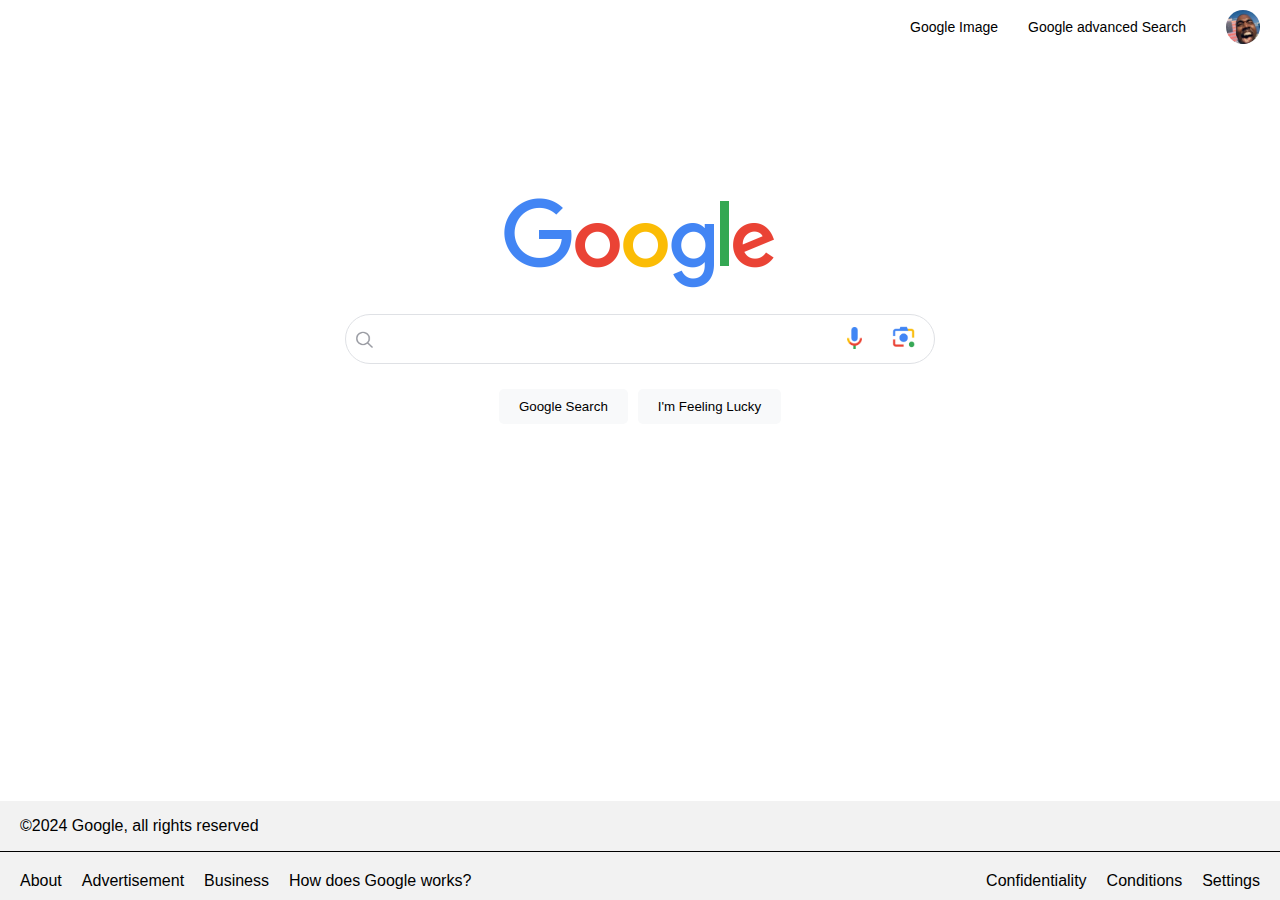
==== index.html @ ebb54325 "Initial commit" ====
<!DOCTYPE html>
<html lang="en">
<head>
    <meta charset="UTF-8">
    <meta name="viewport" content="width=device-width, initial-scale=1.0">
    <title>Google Search</title>
    <link rel="stylesheet" href="style.css">
</head>
<body>

    <header class="myheader">
        <a href="image.html" class="links">Google Image</a>
        <a href="advanced_search.html" class="links">Google advanced Search</a>
        <img src="logo/kanye.jpg" id="kanye">
    </header>

    <div id="searchscreen">
        <div>
            <img src="logo/google_logo.png" id="googlelogo">
        </div>

        <form method="get" action="https://google.com/search">
            <div id="searchbar">
                <div id="sbinput-container">

                    <img src="logo/search1.png" alt="search" id="searchlogo">
                    <input type="text" name="q">

                    <button id="btn1" type="reset">
                        <img src="logo/close.png" alt="reset"id="closelogo">
                    </button>
                </div>

                <img src="logo/Google_mic.png" alt="mic" id="sblogo1">
                <img src="logo/Google_cam.png" alt="image search" id="sblogo2">
            </div>

            <div class="btn-container">
                <input type="submit" value="Google Search" name="button" class="btns">
        </form>
                <form action="https://www.google.com/doodles/">
                    <input type="submit" value="I'm Feeling Lucky" class="btns">
            </div>
                </form>
    </div>
    <div class="footer-container">
        <footer>
            <p>&copy;2024 Google, all rights reserved</p>
        </footer>
        <div class="footer-links">
            
            <div class="links-left">
                <a href="https://about.google">About</a>
                <a href="https://ads.google.com/intl/fr/home">Advertisement</a>
                <a href="https://www.google.com/services/modal_active=none">Business</a>
                <a href="https://www.google.com/search/howsearchworks">How does Google works?</a>
            </div>

            <div class="links-right">
                <a href="https://policies.google.com/privacy">Confidentiality</a>
                <a href="https://policies.google.com/terms">Conditions</a>
                <a href="#">Settings</a>
            </div>

        </div>
    </div>
</body>
</html>
---- style.css ----
* {
    user-select: none;
    -webkit-user-select: none;
    -moz-user-select: none;
    -ms-user-select: none;
}
*:focus{
    outline:none;
}

body{
    height: 100%;
    margin: 0;
    padding: 0;
    flex-direction: column;
    display: flex;
    font-family: Arial, sans-serif;
}
#kanye{
    width:34px;
    height:34px;
    border-radius: 50%;
    margin-left: 20px;
    margin-right: 20px;
}
.links{
    color: black;
    text-decoration: none;
    margin-right: 10px;
    margin-left: 10px;
    font-size: 14px;
    font-family: Arial, sans-serif;
}

.links:active ,.links:hover , .footer-container  a:hover{
    text-decoration:underline;
}

.myheader{
    align-items: center;
    display:flex;
    justify-content: flex-end;
    gap:10px;
    margin-top:10px;
}

#searchbar {
    border: 1px solid #DFE1E5;;
    border-radius: 35px;
    height: 40px;
    width: 580px;
    margin: auto;
    padding: 4px;
    display: flex;
    align-items: center; 
} 

#searchbar:hover{
    box-shadow: 0px 0px 5px 1px hsla(225, 6%, 87%, 0.80);
}
#searchbar:focus-within{
    box-shadow: 0px 0px 5px 1px hsla(220, 9%, 87%, 0.80);
}
#searchscreen {
    text-align: center; 
    margin-top:12%;
}


#googlelogo {
    width: 272px;
    height: 92px;
    margin-bottom: 20px;
}

#searchlogo{
    width: 20px;
    height:20px;
    padding:4px;
}

#sblogo1 {
    width: 16px;
    height: 22px;
    padding-left: 5px;
    padding-bottom: 2px;

}

#sblogo2 {
    width: 23px;
    height: 23px;
    padding-left: 30px;
    padding-right: 15px;
    padding-bottom: 2px;
}

#closelogo {
    width: 16px;
    height: 16px;
    background-color: white;
    padding-bottom: 4px;
    padding-right: 5px;
}

#btn1 {
    border: white;
    background-color: white;
    border-right: 1px solid #DADCE0;
    padding-top: 10px;
    margin-top: 4px; 
    margin-bottom: 4px;
    display: none;
}

#sbinput-container > input {
    border: 1px solid white;
    width: 420px;
    height: 30px;
    margin-left: 0px;
    font-size: 16px;
    font-family: Arial, sans-serif;
}

#sbinput-container > input:focus {
    border: none; 
    outline: none; 
}

#sbinput-container:focus-within #btn1 {
    display: inline-block;
}

#sbinput-container {
    display: flex;
    align-items: center;
    width: 100%;
}

.btn-container{
    display:flex;
    justify-content: center;
    gap: 10px;
    margin: 25px;
}
.btns{
    padding:10px;
    padding-right:20px;
    padding-left:20px;
    background-color: #F8F9FA;
    border-radius: 5px;
    border: none;
}
.btns:hover{
    border : 1px solid #DADCE0;
    box-shadow: 0px 0px 1px 1px #DADCE0;
}
.btns:active{
    border-color: #2c80d4;
    box-shadow: 0px 0px 1px 1px #2c80d4;
}

footer {
    background-color: #F2F2F2;
    margin-top: 326px;
    padding-bottom: 0px;
    border-bottom: 1px solid black;
    text-align: left;
    padding-left: 20px;
}

.footer-container {
    display: flex;
    flex-direction: column;
    align-items: left;
    position:absolute;
    bottom:0;
    left:0;
    width:100%;

}

.footer-links {
    background-color: #F2F2F2;
    display: flex;
    justify-content: space-between;
    padding: 10px;
    padding-top: 20px;
    width: 100%;
    box-sizing: border-box;
}

.links-left, .links-right {
    display: flex;
}

.links-left {
    justify-content: flex-start;
}

.links-right {
    justify-content: flex-end;
}

.links-left a, .links-right a {
    margin: 0 10px;
    text-decoration: none;
    color: black;
}

@media(max-width: 500px) {
    
    #searchscreen #googlelogo {
        position: absolute;
        display: flex;
        flex-wrap: wrap;
        align-items: center;
        top: 30%;
        left: 25%;
        width : 50%;
        height:8%;   
    }
    #searchbar {
        position: absolute;
        display:flex;
        top: 39%; 
        left: 6%;
        width: 85%;
    }
    #searchbar #sbinput-container{
        display: flex;
        width:78%;
    }
    #sbinput-container > input {
        top: 60px;
        left: 10px;
        width: 10%;
    }

    #searchscreen .btn-container {
        margin-top: 320px; 
    }

    .btns:active{
        border-color: #2c80d4;
        box-shadow: 0px 0px 1px 1px #2c80d4;
    }
    
    .footer-links {
        background-color: #F2F2F2;
        display: flex;
        flex-wrap: wrap;
        gap:20px;
        justify-content: space-evenly;
        padding: 10px;
        padding-top: 20px;
        width: 100%;
        box-sizing: border-box;
    }
    
    .links-left, .links-right {
        display: flex;
    }
    
    .links-left {
        justify-content: flex-start;
    }
    
    .links-right {
        justify-content: flex-end;
    }
    
    .links-left a, .links-right a {
        margin: 0 10px;
        text-decoration: none;
        color: black;
    }
}
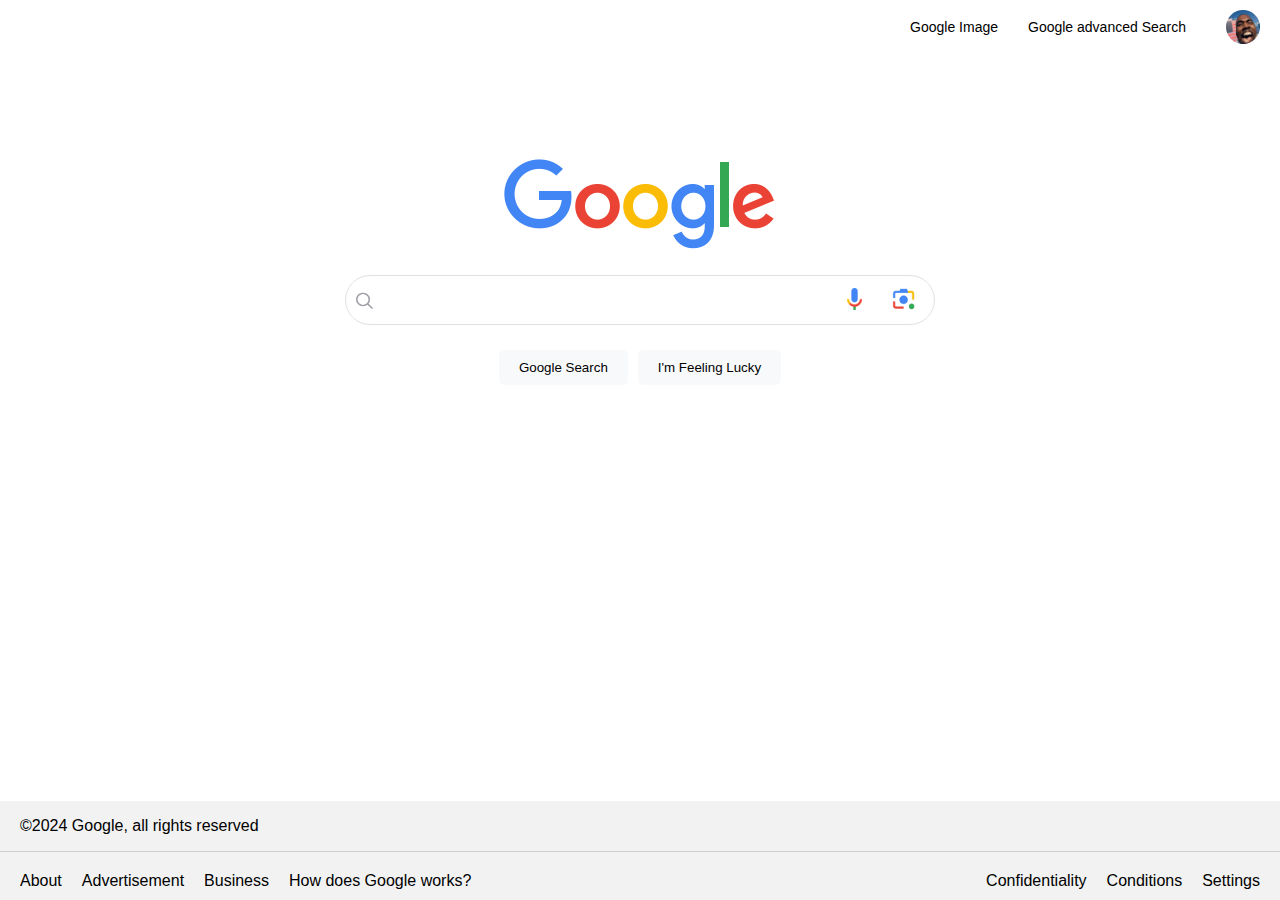
==== commit 5ce9db60: "project 0 finished" ====
--- a/index.html
+++ b/index.html
@@ -1,11 +1,13 @@
 <!DOCTYPE html>
 <html lang="en">
+
 <head>
     <meta charset="UTF-8">
     <meta name="viewport" content="width=device-width, initial-scale=1.0">
     <title>Google Search</title>
     <link rel="stylesheet" href="style.css">
 </head>
+
 <body>
 
     <header class="myheader">
@@ -27,7 +29,7 @@
                     <input type="text" name="q">
 
                     <button id="btn1" type="reset">
-                        <img src="logo/close.png" alt="reset"id="closelogo">
+                        <img src="logo/close.png" alt="reset" id="closelogo">
                     </button>
                 </div>
 
@@ -38,17 +40,17 @@
             <div class="btn-container">
                 <input type="submit" value="Google Search" name="button" class="btns">
         </form>
-                <form action="https://www.google.com/doodles/">
-                    <input type="submit" value="I'm Feeling Lucky" class="btns">
-            </div>
-                </form>
+        <form action="https://www.google.com/doodles/">
+            <input type="submit" value="I'm Feeling Lucky" class="btns">
+    </div>
+    </form>
     </div>
     <div class="footer-container">
         <footer>
             <p>&copy;2024 Google, all rights reserved</p>
         </footer>
         <div class="footer-links">
-            
+
             <div class="links-left">
                 <a href="https://about.google">About</a>
                 <a href="https://ads.google.com/intl/fr/home">Advertisement</a>
@@ -65,4 +67,5 @@
         </div>
     </div>
 </body>
-</html>
+
+</html>--- a/style.css
+++ b/style.css
@@ -4,11 +4,12 @@
     -moz-user-select: none;
     -ms-user-select: none;
 }
-*:focus{
-    outline:none;
-}
-
-body{
+
+*:focus {
+    outline: none;
+}
+
+body {
     height: 100%;
     margin: 0;
     padding: 0;
@@ -16,14 +17,16 @@
     display: flex;
     font-family: Arial, sans-serif;
 }
-#kanye{
-    width:34px;
-    height:34px;
+
+#kanye {
+    width: 34px;
+    height: 34px;
     border-radius: 50%;
     margin-left: 20px;
     margin-right: 20px;
 }
-.links{
+
+.links {
     color: black;
     text-decoration: none;
     margin-right: 10px;
@@ -32,38 +35,43 @@
     font-family: Arial, sans-serif;
 }
 
-.links:active ,.links:hover , .footer-container  a:hover{
-    text-decoration:underline;
-}
-
-.myheader{
+.links:active,
+.links:hover,
+.footer-container a:hover {
+    text-decoration: underline;
+}
+
+.myheader {
     align-items: center;
-    display:flex;
+    display: flex;
     justify-content: flex-end;
-    gap:10px;
-    margin-top:10px;
+    gap: 10px;
+    margin-top: 10px;
 }
 
 #searchbar {
-    border: 1px solid #DFE1E5;;
+    border: 1px solid #DFE1E5;
+    ;
     border-radius: 35px;
     height: 40px;
     width: 580px;
     margin: auto;
     padding: 4px;
     display: flex;
-    align-items: center; 
-} 
-
-#searchbar:hover{
+    align-items: center;
+}
+
+#searchbar:hover {
     box-shadow: 0px 0px 5px 1px hsla(225, 6%, 87%, 0.80);
 }
-#searchbar:focus-within{
+
+#searchbar:focus-within {
     box-shadow: 0px 0px 5px 1px hsla(220, 9%, 87%, 0.80);
 }
+
 #searchscreen {
-    text-align: center; 
-    margin-top:12%;
+    text-align: center;
+    margin-top: 9%;
 }
 
 
@@ -73,10 +81,10 @@
     margin-bottom: 20px;
 }
 
-#searchlogo{
+#searchlogo {
     width: 20px;
-    height:20px;
-    padding:4px;
+    height: 20px;
+    padding: 4px;
 }
 
 #sblogo1 {
@@ -108,12 +116,12 @@
     background-color: white;
     border-right: 1px solid #DADCE0;
     padding-top: 10px;
-    margin-top: 4px; 
+    margin-top: 4px;
     margin-bottom: 4px;
     display: none;
 }
 
-#sbinput-container > input {
+#sbinput-container>input {
     border: 1px solid white;
     width: 420px;
     height: 30px;
@@ -122,9 +130,9 @@
     font-family: Arial, sans-serif;
 }
 
-#sbinput-container > input:focus {
-    border: none; 
-    outline: none; 
+#sbinput-container>input:focus {
+    border: none;
+    outline: none;
 }
 
 #sbinput-container:focus-within #btn1 {
@@ -137,25 +145,28 @@
     width: 100%;
 }
 
-.btn-container{
-    display:flex;
+.btn-container {
+    display: flex;
     justify-content: center;
     gap: 10px;
     margin: 25px;
 }
-.btns{
-    padding:10px;
-    padding-right:20px;
-    padding-left:20px;
+
+.btns {
+    padding: 10px;
+    padding-right: 20px;
+    padding-left: 20px;
     background-color: #F8F9FA;
     border-radius: 5px;
     border: none;
 }
-.btns:hover{
-    border : 1px solid #DADCE0;
+
+.btns:hover {
+    border: 1px solid #DADCE0;
     box-shadow: 0px 0px 1px 1px #DADCE0;
 }
-.btns:active{
+
+.btns:active {
     border-color: #2c80d4;
     box-shadow: 0px 0px 1px 1px #2c80d4;
 }
@@ -164,7 +175,7 @@
     background-color: #F2F2F2;
     margin-top: 326px;
     padding-bottom: 0px;
-    border-bottom: 1px solid black;
+    border-bottom: 1px solid #cccccc;
     text-align: left;
     padding-left: 20px;
 }
@@ -173,10 +184,10 @@
     display: flex;
     flex-direction: column;
     align-items: left;
-    position:absolute;
-    bottom:0;
-    left:0;
-    width:100%;
+    position: absolute;
+    bottom: 0;
+    left: 0;
+    width: 100%;
 
 }
 
@@ -190,7 +201,8 @@
     box-sizing: border-box;
 }
 
-.links-left, .links-right {
+.links-left,
+.links-right {
     display: flex;
 }
 
@@ -202,14 +214,15 @@
     justify-content: flex-end;
 }
 
-.links-left a, .links-right a {
+.links-left a,
+.links-right a {
     margin: 0 10px;
     text-decoration: none;
     color: black;
 }
 
 @media(max-width: 500px) {
-    
+
     #searchscreen #googlelogo {
         position: absolute;
         display: flex;
@@ -217,65 +230,67 @@
         align-items: center;
         top: 30%;
         left: 25%;
-        width : 50%;
-        height:8%;   
-    }
+        width: 50%;
+        height: 8%;
+    }
+
     #searchbar {
         position: absolute;
-        display:flex;
-        top: 39%; 
+        display: flex;
+        top: 39%;
         left: 6%;
         width: 85%;
     }
-    #searchbar #sbinput-container{
-        display: flex;
-        width:78%;
-    }
-    #sbinput-container > input {
+
+    #searchbar #sbinput-container {
+        display: flex;
+        width: 78%;
+    }
+
+    #sbinput-container>input {
         top: 60px;
         left: 10px;
         width: 10%;
     }
 
     #searchscreen .btn-container {
-        margin-top: 320px; 
-    }
-
-    .btns:active{
+        margin-top: 320px;
+    }
+
+    .btns:active {
         border-color: #2c80d4;
         box-shadow: 0px 0px 1px 1px #2c80d4;
     }
-    
+
     .footer-links {
         background-color: #F2F2F2;
         display: flex;
         flex-wrap: wrap;
-        gap:20px;
+        gap: 20px;
         justify-content: space-evenly;
         padding: 10px;
         padding-top: 20px;
         width: 100%;
         box-sizing: border-box;
     }
-    
-    .links-left, .links-right {
-        display: flex;
-    }
-    
+
+    .links-left,
+    .links-right {
+        display: flex;
+    }
+
     .links-left {
         justify-content: flex-start;
     }
-    
+
     .links-right {
         justify-content: flex-end;
     }
-    
-    .links-left a, .links-right a {
+
+    .links-left a,
+    .links-right a {
         margin: 0 10px;
         text-decoration: none;
         color: black;
     }
-}
-
-
-
+}